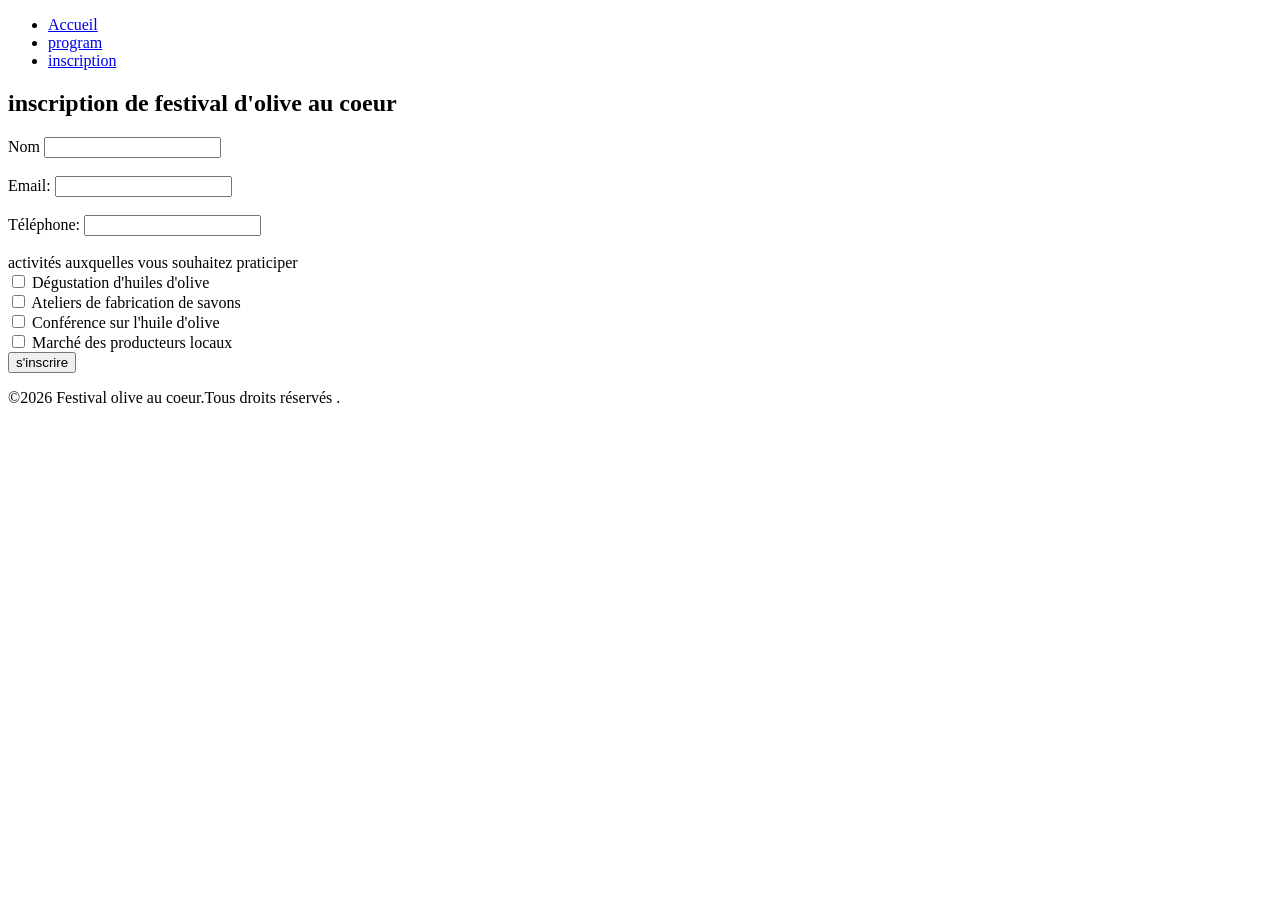
==== inscription.html @ a40a1318 "Add files via upload" ====
<!DOCTYPE html>
<html lang="en">
<head>
    <meta charset="UTF-8">
    <meta name="viewport" content="width=device-width, initial-scale=1.0">
    <title> inscription de Festival </title>
</head>
<body>
<nav>
    <ul >
        <li><a href="index.html">Accueil</a></li>
        <li><a href="program.html">program</a></li>
        <li><a href="inscription.html">inscription</a></li>

    </ul>
</nav>
<main>
    <section> 
        <h1>inscription de festival d'olive au coeur </h1>
        <form action="submit-inscription.php" method="post">
            <label for="name">Nom</label>
            <input type="text"id="name" name="name" required><br><br>
            
            <label for="email">Email:</label>
            <input type="email"id="email" name="email" required><br><br>

            <label for="phone">Téléphone:</label>
            <input type="tel" id="phone" name="phone"><br><br>

            <label for="activités">activités auxquelles vous souhaitez praticiper</label><br>
            <input type="checkbox" id="testing" name="activities[]" value="Dégustation d'huiles d'olive">
            <label for="tasting">Dégustation d'huiles d'olive</label><br>

            <input type="checkbox"id="workshop"name="activities[]" value="Ateliers de fabrication de savons">
            <label for="workshop">Ateliers de fabrication de savons</label><br>

            <input type="checkbox"id="Conférence" name="activities[]"value="Conférence sur l'huile d'olive">
            <label for="Conférence">Conférence sur l'huile d'olive</label><br>

            <input type="checkbox" id="market" name="activities" value="Marché des produieurs locaux">
            <label for="market">Marché des producteurs locaux</label><br>

            <input type="submit" value="s'inscrire">
        </form>

    
    </section>
</main>
<footer>
    <p>&copy;2026 Festival olive au coeur.Tous droits réservés .</p>
</footer>
</body>
</html>
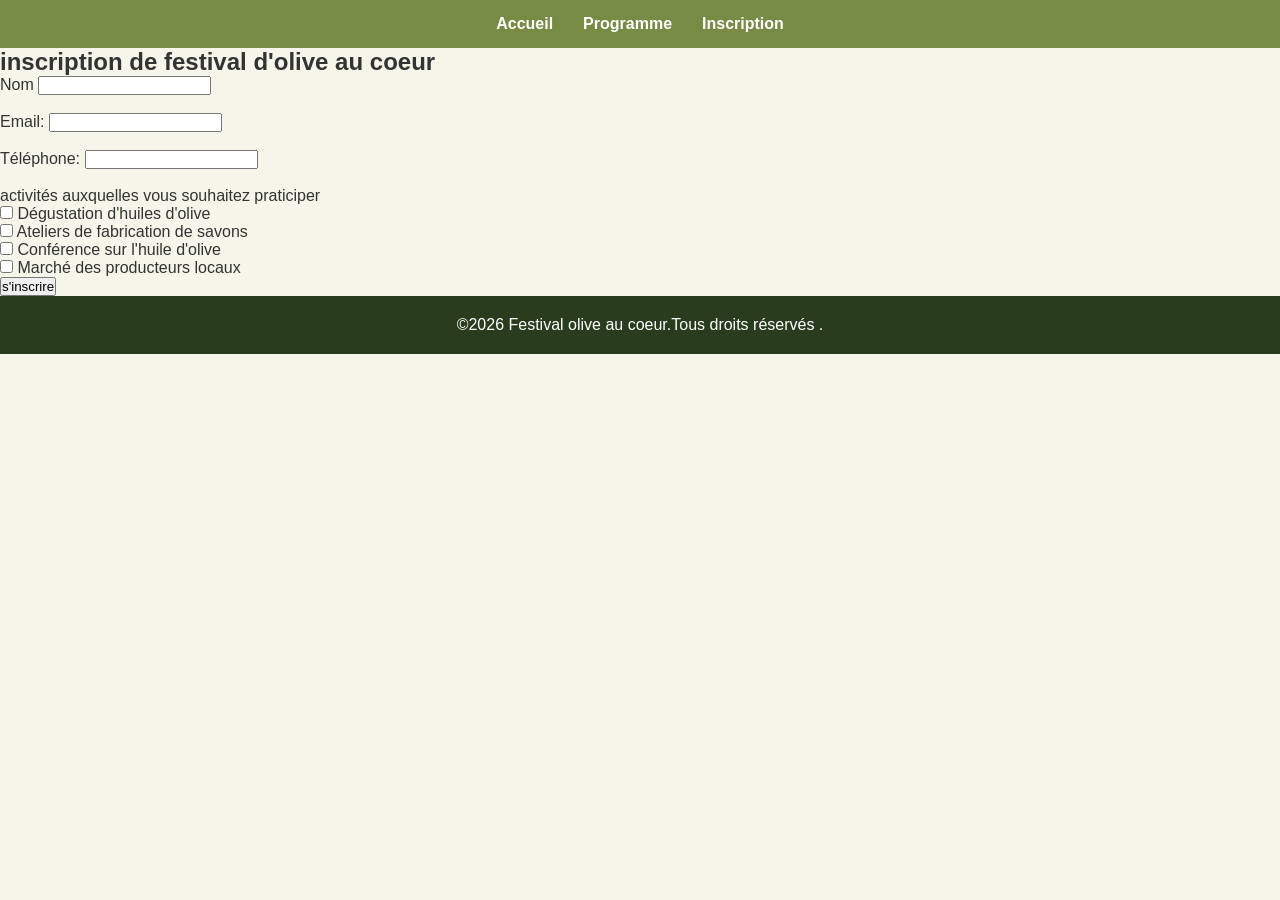
==== commit cd69f9c2: "Festival de l'olive" ====
--- a/inscription.html
+++ b/inscription.html
@@ -4,16 +4,16 @@
     <meta charset="UTF-8">
     <meta name="viewport" content="width=device-width, initial-scale=1.0">
     <title> inscription de Festival </title>
+    <link rel="stylesheet" href="style.css">
 </head>
 <body>
-<nav>
-    <ul >
-        <li><a href="index.html">Accueil</a></li>
-        <li><a href="program.html">program</a></li>
-        <li><a href="inscription.html">inscription</a></li>
-
-    </ul>
-</nav>
+ <nav class="navbar">
+        <ul>
+            <li><a href="index.html">Accueil</a></li>
+            <li><a href="program.html">Programme</a></li>
+            <li><a href="inscription.html">Inscription</a></li>
+        </ul>
+    </nav>
 <main>
     <section> 
         <h1>inscription de festival d'olive au coeur </h1>
--- a/style.css
+++ b/style.css
@@ -0,0 +1,231 @@
+/* GENERAL */
+* {
+margin: 0;
+padding: 0;
+box-sizing: border-box;
+}
+
+body {
+font-family: Arial, sans-serif;
+background-color: #f5f5e9;
+color: #333;
+}.compte-a-rebours {
+    display: flex;
+}
+
+/* HEADER */
+header {
+background-color: #405b27;
+color: white;
+text-align: center;
+padding: 20px;
+}
+
+header h1 {
+font-size: 32px;
+margin-bottom: 10px;
+}
+
+/* NAVBAR */
+.navbar {
+background-color: #788b45;
+padding: 15px;
+}
+
+.navbar ul {
+list-style: none;
+display: flex;
+justify-content: center;
+gap: 30px;
+}
+
+.navbar ul li a {
+color: white;
+text-decoration: none;
+font-weight: bold;
+}
+
+.navbar ul li a:hover {
+color: #f5e6b8;
+}
+
+/* HERO */
+.hero {
+height: 500px;
+
+background-image:
+linear-gradient(rgba(0,0,0,0.45), rgba(0,0,0,0.45)),
+url("image/Capture-decran-2023-10-31-a-11.02.47.png");
+
+background-size: cover;
+background-position: center;
+
+display: flex;
+flex-direction: column;
+justify-content: center;
+align-items: center;
+
+text-align: center;
+color: white;
+padding: 20px;
+}
+
+.hero h2 {
+font-size: 35px;
+margin-bottom: 20px;
+}
+
+.hero p {
+font-size: 18px;
+margin-bottom: 30px;
+}
+
+/* BUTTON */
+.btn {
+background-color: antiquewhite;
+color: #405b27;
+padding: 13px 25px;
+text-decoration: none;
+border-radius: 25px;
+font-weight: bold;
+}
+
+.btn:hover {
+background-color: #788b45;
+color: white;
+}
+
+/* ABOUT */
+.about {
+padding: 50px 20px;
+text-align: center;
+}
+
+.about h2 {
+color: #405b27;
+margin-bottom: 20px;
+}
+
+.about p {
+font-size: 17px;
+line-height: 1.8;
+}
+
+/* PROGRAMME */
+.program {
+padding: 50px 20px;
+text-align: center;
+background-color: #e8ebd6;
+}
+
+.program h2 {
+color: #405b27;
+margin-bottom: 20px;
+}
+
+.program p {
+margin: 15px;
+}
+
+.program a {
+color: #405b27;
+font-weight: bold;
+text-decoration: none;
+}
+
+/* COUNTDOWN */
+.countdown {
+background-color: #405b27;
+color: white;
+text-align: center;
+padding: 50px 20px;
+}
+
+.countdown h2 {
+font-size: 28px;
+margin-bottom: 30px;
+}
+
+.timer {
+display: flex;
+justify-content: center;
+gap: 20px;
+flex-wrap: wrap;
+}
+
+.time-box {
+background-color: #f5f5e9;
+color: #405b27;
+padding: 20px;
+border-radius: 12px;
+width: 100px;
+}
+
+.time-box span {
+display: block;
+font-size: 30px;
+font-weight: bold;
+}
+
+.time-box small {
+font-size: 14px;
+}
+
+/* FOOTER */
+footer {
+background-color: #293c1d;
+color: white;
+text-align: center;
+padding: 20px;
+}
+
+/* RESPONSIVE */
+@media screen and (max-width: 600px) {
+.navbar ul {
+flex-wrap: wrap;
+gap: 15px;
+}
+
+.hero h2 {
+font-size: 25px;
+}
+
+.hero p {
+font-size: 16px;
+}
+}
+
+/*Countdiwn Design*/
+.countdown{
+    display: flex;
+    flex-direction: row;
+    justify-content: center;
+    align-items: center;
+    margin-top: 25px;
+    margin-bottom: 25px;
+    flex-wrap: wrap;
+    gap:15px ;
+}
+
+.time-box{ 
+    background-color: #788b45;
+    color: white;
+    width: 110px;
+    padding: 20px 10px;
+    border-radius: 15px;
+    text-align: center;
+    box-sizing: border-box;
+}
+
+.time-box h2{
+    font-size: 30px;
+    margin: 0;
+    
+}
+.time-box p{
+    font-size: 16px;
+    margin-top: 8px;
+    margin-bottom: 0;
+    color: #f0d6b5;
+}
+
